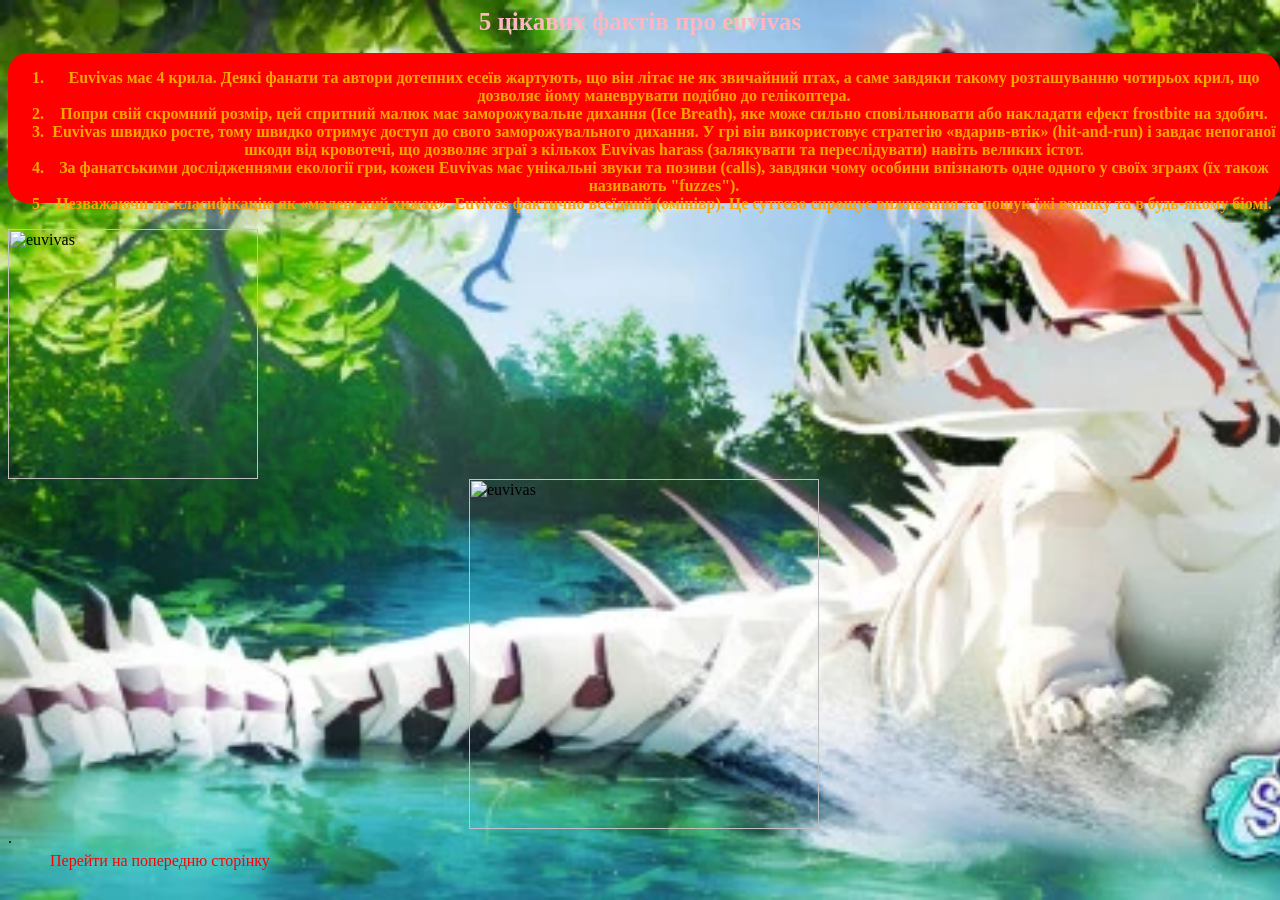
==== index3.html @ 2185f7f6 "Add files via upload" ====
<html>
<head>
<link rel="stylesheet" href="euvivas.CSS">
</head>
<body>
<h1 class="zagolovok">5 цікавих фактів про euvivas</h1>
<div class="sonaria">
<ol class="text">
<li> Euvivas має 4 крила. Деякі фанати та автори дотепних есеїв жартують, що він літає не як звичайний птах, а саме завдяки такому розташуванню чотирьох крил, що дозволяє йому маневрувати подібно до гелікоптера.</li>
<li> Попри свій скромний розмір, цей спритний малюк має заморожувальне дихання (Ice Breath), яке може сильно сповільнювати або накладати ефект frostbite на здобич.</li>
<li> Euvivas швидко росте, тому швидко отримує доступ до свого заморожувального дихання. У грі він використовує стратегію «вдарив-втік» (hit-and-run) і завдає непоганої шкоди від кровотечі, що дозволяє зграї з кількох Euvivas harass (залякувати та переслідувати) навіть великих істот.</li>
<li> За фанатськими дослідженнями екології гри, кожен Euvivas має унікальні звуки та позиви (calls), завдяки чому особини впізнають одне одного у своїх зграях (їх також називають "fuzzes").</li>
<li> Незважаючи на класифікацію як «маленький хижак», Euvivas фактично всеїдний (омінівр). Це суттєво спрощує виживання та пошук їжі взимку та в будь-якому біомі.</li>
</ol>
<img src="https://static.wikia.nocookie.net/creatures-of-agartha-official/images/e/eb/EuviasRedesign_MALE-STOCK.png/revision/latest?cb=20241004224751" alt="euvivas" class="first">
<img src="https://static.wikia.nocookie.net/creatures-of-agartha-official/images/e/eb/EuviasRedesign_MALE-STOCK.png/revision/latest?cb=20241004224751" alt="euvivas" class="euvivas">.
</div>
<a href="index.html">Перейти на попередню сторінку</a>
</body>
</html>
---- euvivas.CSS ----
body {
background-image: url("./FON2.webp");
background-repeat: no-repeat;
background-size: cover;
}
.sonaria {
	position: fixed;
	background-color: red;
	height: 150px;
	border-radius: 20px;
}
.zagolovok {
	color: lightpink;
	font-size: 25px;
	text-align: center;
}
.text {
	color: orange;
	font-weight: bold;
	text-align: center;
}
.euvivas {
	justify-content: center;
	height: 350px; 
	background-size: cover; 
	background-position: center; 
	margin-left: auto;
	margin-right: auto;
	display: block;
}

.first {
	height: 250px;
	animation: myscale 5s infinite linear;
}
@keyframes myscale {
	0% { transform: rotate(0deg);}
	100% { transform: rotate(180deg);}
}
a {
	text-decoration: none;
	color: red;
	position: absolute;
	bottom:30px;
	left: 50px;
}
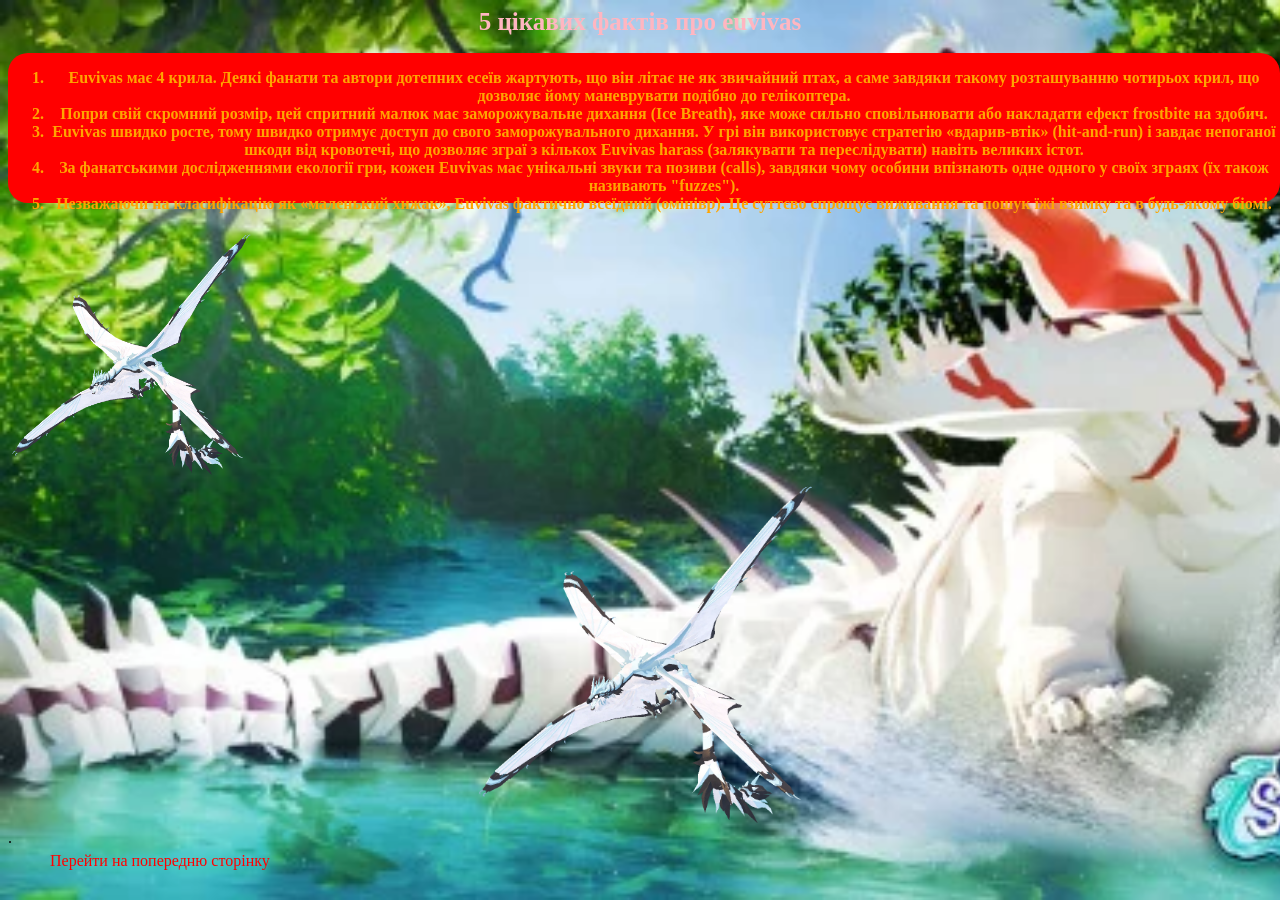
==== commit ba14833f: "Update index3.html" ====
--- a/index3.html
+++ b/index3.html
@@ -12,9 +12,9 @@
 <li> За фанатськими дослідженнями екології гри, кожен Euvivas має унікальні звуки та позиви (calls), завдяки чому особини впізнають одне одного у своїх зграях (їх також називають "fuzzes").</li>
 <li> Незважаючи на класифікацію як «маленький хижак», Euvivas фактично всеїдний (омінівр). Це суттєво спрощує виживання та пошук їжі взимку та в будь-якому біомі.</li>
 </ol>
-<img src="https://static.wikia.nocookie.net/creatures-of-agartha-official/images/e/eb/EuviasRedesign_MALE-STOCK.png/revision/latest?cb=20241004224751" alt="euvivas" class="first">
-<img src="https://static.wikia.nocookie.net/creatures-of-agartha-official/images/e/eb/EuviasRedesign_MALE-STOCK.png/revision/latest?cb=20241004224751" alt="euvivas" class="euvivas">.
+<img src="EuviasRedesign_MALE-STOCK (1).webp" alt="euvivas" class="first">
+<img src="EuviasRedesign_MALE-STOCK (1).webp" alt="euvivas" class="euvivas">.
 </div>
 <a href="index.html">Перейти на попередню сторінку</a>
 </body>
-</html>+</html>
